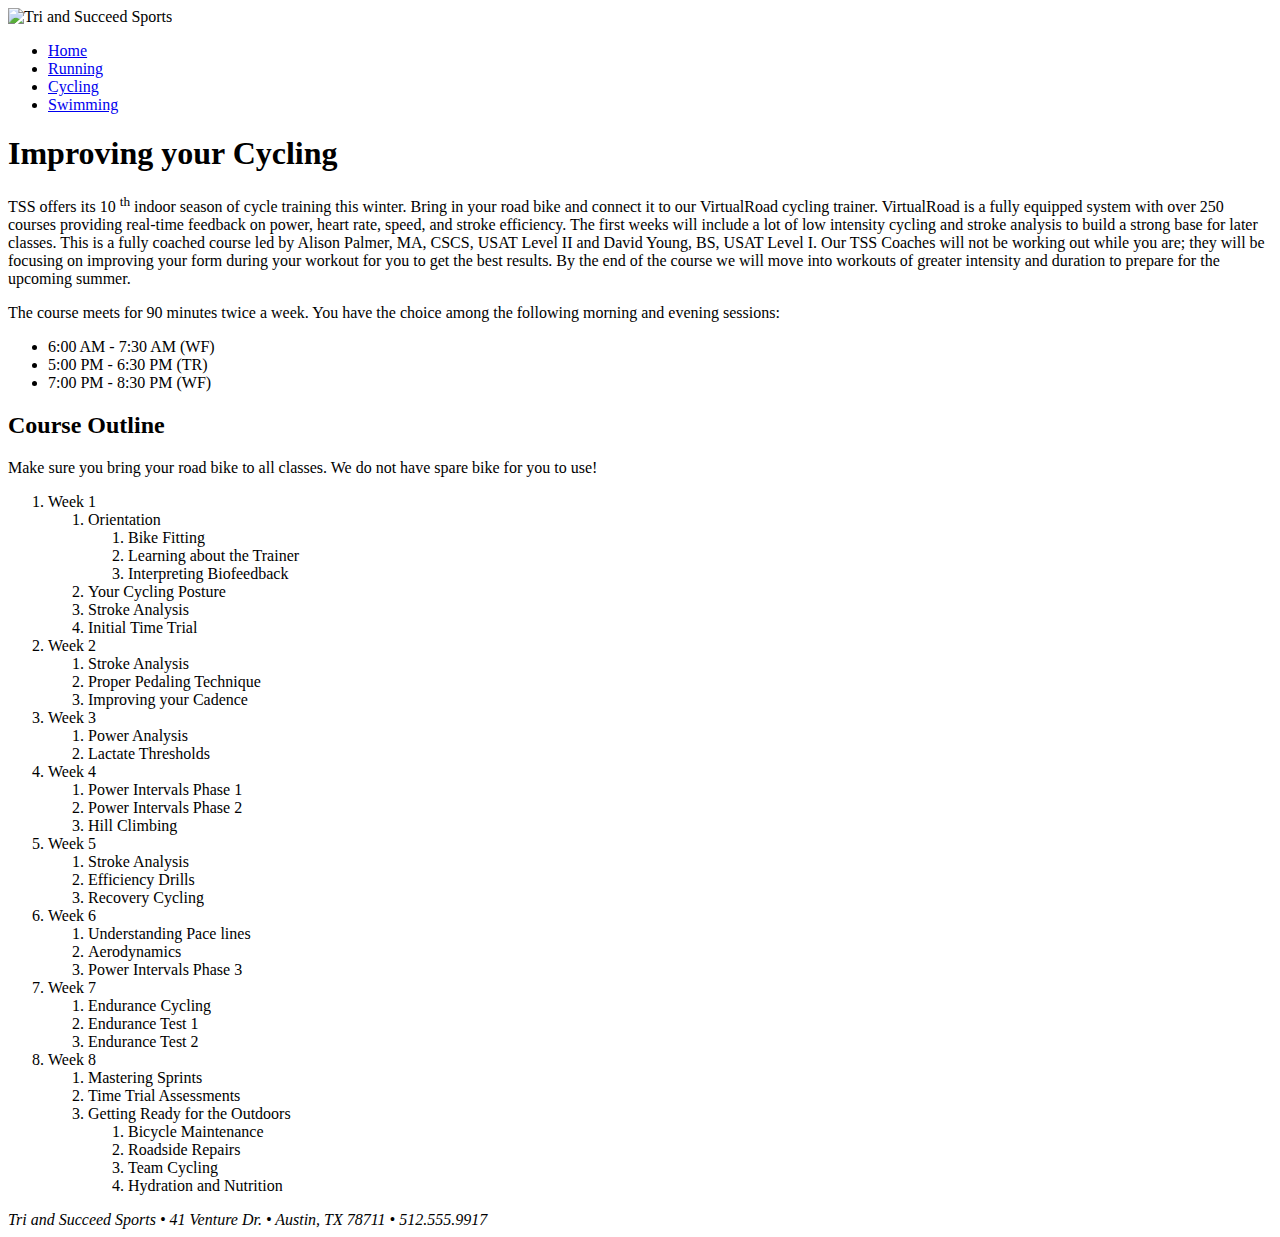
==== tss_bike.html @ 09b46a92 "Changed names" ====
<!DOCTYPE html>
<html>

<head>
    <!--
    New Perspectives on HTML5 and CSS3, 7th Edition
    Tutorial 2
    Tutorial Case
    
    TSS Cycling Class
    Author: Jacob Gordon
    Date: 08/27/18

    Filename: tss_bike.html
   -->
    <meta charset="utf-8" />
    <title>TSS Cycling Class</title>

</head>

<body>
    <header>
        <img src="tss_logo.png" alt="Tri and Succeed Sports" />
    </header>

    <nav>
        <ul>
            <li>
                <a href="tss_home.html">Home</a>
            </li>
            <li>
                <a href="tss_run.html">Running</a>
            </li>
            <li>
                <a href="tss_bike.html">Cycling</a>
            </li>
            <li>
                <a href="tss_swim.html">Swimming</a>
            </li>
        </ul>
    </nav>

    <article class="syllabus">
        <h1>Improving your Cycling</h1>
        <p>TSS offers its 10
            <sup>th</sup> indoor season of cycle training this winter. Bring in your road bike and connect it to our VirtualRoad
            cycling trainer. VirtualRoad is a fully equipped system with over 250 courses providing real-time feedback on
            power, heart rate, speed, and stroke efficiency. The first weeks will include a lot of low intensity cycling
            and stroke analysis to build a strong base for later classes. This is a fully coached course led by Alison Palmer,
            MA, CSCS, USAT Level II and David Young, BS, USAT Level I. Our TSS Coaches will not be working out while you
            are; they will be focusing on improving your form during your workout for you to get the best results. By the
            end of the course we will move into workouts of greater intensity and duration to prepare for the upcoming summer.</p>
        <p>The course meets for 90 minutes twice a week. You have the choice among the following morning and evening sessions:</p>

        <ul>
            <li>6:00 AM - 7:30 AM (WF)</li>
            <li>5:00 PM - 6:30 PM (TR)</li>
            <li>7:00 PM - 8:30 PM (WF)</li>
        </ul>

        <h2>Course Outline</h2>
        <p>Make sure you bring your road bike to all classes. We do not have spare bike for you to use!</p>

        <ol>
            <li>Week 1
                <ol>
                    <li>Orientation
                        <ol>
                            <li>Bike Fitting</li>
                            <li>Learning about the Trainer</li>
                            <li>Interpreting Biofeedback</li>
                        </ol>
                    </li>
                    <li>Your Cycling Posture</li>
                    <li>Stroke Analysis</li>
                    <li>Initial Time Trial</li>
                </ol>
            </li>
            <li>Week 2
                <ol>
                    <li>Stroke Analysis</li>
                    <li>Proper Pedaling Technique</li>
                    <li>Improving your Cadence</li>
                </ol>
            </li>
            <li>Week 3
                <ol>
                    <li>Power Analysis</li>
                    <li>Lactate Thresholds</li>
                </ol>
            </li>
            <li>Week 4
                <ol>
                    <li>Power Intervals Phase 1</li>
                    <li>Power Intervals Phase 2</li>
                    <li>Hill Climbing</li>
                </ol>
            </li>
            <li>Week 5
                <ol>
                    <li>Stroke Analysis</li>
                    <li>Efficiency Drills</li>
                    <li>Recovery Cycling</li>
                </ol>
            </li>
            <li>Week 6
                <ol>
                    <li>Understanding Pace lines</li>
                    <li>Aerodynamics</li>
                    <li>Power Intervals Phase 3</li>
                </ol>
            </li>
            <li>Week 7
                <ol>
                    <li>Endurance Cycling</li>
                    <li>Endurance Test 1</li>
                    <li>Endurance Test 2</li>
                </ol>
            </li>
            <li>Week 8
                <ol>
                    <li>Mastering Sprints</li>
                    <li>Time Trial Assessments</li>
                    <li>Getting Ready for the Outdoors
                        <ol>
                            <li>Bicycle Maintenance</li>
                            <li>Roadside Repairs</li>
                            <li>Team Cycling</li>
                            <li>Hydration and Nutrition</li>
                        </ol>
                    </li>
                </ol>
            </li>
        </ol>

    </article>

    <footer>
        <address>
            Tri and Succeed Sports &#8226; 41 Venture Dr. &#8226; Austin, TX 78711 &#8226; 512.555.9917
        </address>
    </footer>
</body>

</html>
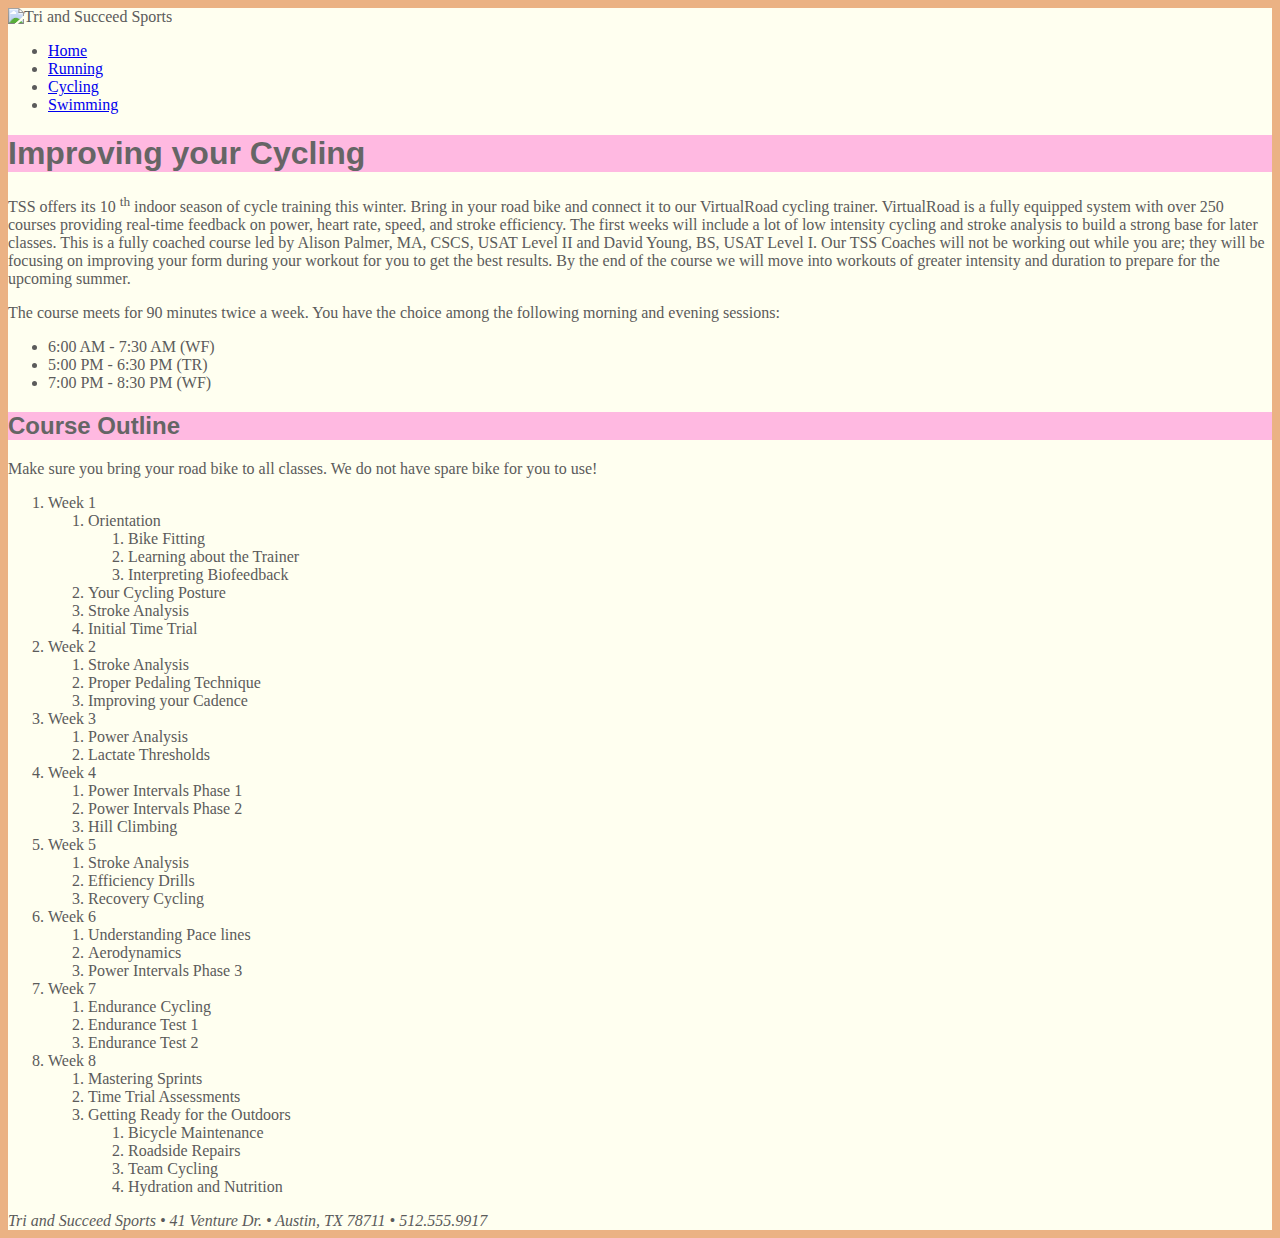
==== commit 4c327f00: "Updated" ====
--- a/tss_bike.html
+++ b/tss_bike.html
@@ -15,6 +15,8 @@
    -->
     <meta charset="utf-8" />
     <title>TSS Cycling Class</title>
+    <link rel="stylesheet" href="tss_layout.css" />
+    <link rel="stylesheet" href="tss_styles.css" />
 
 </head>
 
@@ -26,7 +28,7 @@
     <nav>
         <ul>
             <li>
-                <a href="tss_home.html">Home</a>
+                <a href="index.html">Home</a>
             </li>
             <li>
                 <a href="tss_run.html">Running</a>
@@ -43,14 +45,22 @@
     <article class="syllabus">
         <h1>Improving your Cycling</h1>
         <p>TSS offers its 10
-            <sup>th</sup> indoor season of cycle training this winter. Bring in your road bike and connect it to our VirtualRoad
-            cycling trainer. VirtualRoad is a fully equipped system with over 250 courses providing real-time feedback on
-            power, heart rate, speed, and stroke efficiency. The first weeks will include a lot of low intensity cycling
-            and stroke analysis to build a strong base for later classes. This is a fully coached course led by Alison Palmer,
-            MA, CSCS, USAT Level II and David Young, BS, USAT Level I. Our TSS Coaches will not be working out while you
-            are; they will be focusing on improving your form during your workout for you to get the best results. By the
-            end of the course we will move into workouts of greater intensity and duration to prepare for the upcoming summer.</p>
-        <p>The course meets for 90 minutes twice a week. You have the choice among the following morning and evening sessions:</p>
+            <sup>th</sup> indoor season of cycle training this winter. Bring in your road bike and connect it to our
+            VirtualRoad
+            cycling trainer. VirtualRoad is a fully equipped system with over 250 courses providing real-time feedback
+            on
+            power, heart rate, speed, and stroke efficiency. The first weeks will include a lot of low intensity
+            cycling
+            and stroke analysis to build a strong base for later classes. This is a fully coached course led by Alison
+            Palmer,
+            MA, CSCS, USAT Level II and David Young, BS, USAT Level I. Our TSS Coaches will not be working out while
+            you
+            are; they will be focusing on improving your form during your workout for you to get the best results. By
+            the
+            end of the course we will move into workouts of greater intensity and duration to prepare for the upcoming
+            summer.</p>
+        <p>The course meets for 90 minutes twice a week. You have the choice among the following morning and evening
+            sessions:</p>
 
         <ul>
             <li>6:00 AM - 7:30 AM (WF)</li>
--- a/tss_styles.css
+++ b/tss_styles.css
@@ -0,0 +1,144 @@
+@charset "utf-8";
+
+@font-face {
+    font-family: Quicksand;
+    src: url('Quicksand-Regular.woff') format('woff');
+    url('Quicksand-Regular.tff') format('truetype');
+}
+
+/*
+   New Perspectives on HTML5 and CSS3, 7th Edition
+   Tutorial 2
+   Tutorial Case
+   
+   TSS Typographic Style Sheet
+   Author: 
+   Date:   
+   
+   Filename: tss_styles.css
+
+*/
+/* HTML and Body Styles */
+html {
+    background-color: hsl(27, 72%, 72%);
+}
+
+body {
+    color: rgb(91, 91, 91);
+    background-color: ivory;
+    /* font-family: 'Roboto', sans-serif;  */
+}
+
+/* Heading Styles */
+h1,
+h2 {
+    font-family: Quicksand, Verdana, Geneva, sans-serif;
+}
+
+article#about_tss h1 {
+    color: white;
+    background-color: rgb(222, 128, 60);
+}
+
+article#about_tss h2 {
+    color: white;
+    background-color: rgb(235, 177, 131);
+}
+
+article.syllabus h1,
+article.syllabus h2 {
+    background-color: rgb(255, 185, 225);
+    color: rgb(101, 101, 101);
+}
+
+/* Aside and Blockquote Styles */
+aside blockquote {
+    color: rgb(232, 165, 116)
+}
+
+/* Navigation Styles */
+/* List Styles */
+/* Footer Styles */
+/*
+Notice for the Quicksand-Regular Font
+------------------------------------------------------------------------------
+SIL Open Font License v1.10
+
+This license can also be found at this permalink: http://www.fontsquirrel.com/license/quicksand
+
+Copyright (c) 2011, Andrew Paglinawan (http://www.andrewpaglinawan.com andrew.paglinawan@gmail.com), 
+with Reserved Font Name “Quicksand”.
+
+This Font Software is licensed under the SIL Open Font License, Version 1.1.
+This license is copied below, and is also available with a FAQ at: http://scripts.sil.org/OFL
+
+—————————————————————————————-
+SIL OPEN FONT LICENSE Version 1.1 - 26 February 2007
+—————————————————————————————-
+
+PREAMBLE
+The goals of the Open Font License (OFL) are to stimulate worldwide development of collaborative 
+font projects, to support the font creation efforts of academic and linguistic communities, and 
+to provide a free and open framework in which fonts may be shared and improved in 
+partnership with others.
+
+The OFL allows the licensed fonts to be used, studied, modified and redistributed freely as 
+long as they are not sold by themselves. The fonts, including any derivative works, can 
+be bundled, embedded, redistributed and/or sold with any software provided that any reserved 
+names are not used by derivative works. The fonts and derivatives, however, cannot be released under 
+any other type of license. The requirement for fonts to remain under this license does not apply 
+to any document created using the fonts or their derivatives.
+
+DEFINITIONS
+“Font Software” refers to the set of files released by the Copyright Holder(s) under this 
+license and clearly marked as such. This may include source files, build scripts and documentation.
+
+“Reserved Font Name” refers to any names specified as such after the copyright statement(s).
+
+“Original Version” refers to the collection of Font Software components as distributed by 
+the Copyright Holder(s).
+
+“Modified Version” refers to any derivative made by adding to, deleting, or substituting—in 
+part or in whole—any of the components of the Original Version, by changing formats or by 
+porting the Font Software to a new environment.
+
+“Author” refers to any designer, engineer, programmer, technical writer or other person 
+who contributed to the Font Software.
+
+PERMISSION & CONDITIONS
+Permission is hereby granted, free of charge, to any person obtaining a copy of the Font Software, 
+to use, study, copy, merge, embed, modify, redistribute, and sell modified and unmodified copies of 
+the Font Software, subject to the following conditions:
+
+1) Neither the Font Software nor any of its individual components, in Original or Modified 
+Versions, may be sold by itself.
+
+2) Original or Modified Versions of the Font Software may be bundled, redistributed and/or 
+sold with any software, provided that each copy contains the above copyright notice and this 
+license. These can be included either as stand-alone text files, human-readable headers or in 
+the appropriate machine-readable metadata fields within text or binary files as long as those 
+fields can be easily viewed by the user.
+
+3) No Modified Version of the Font Software may use the Reserved Font Name(s) unless explicit 
+written permission is granted by the corresponding Copyright Holder. This restriction only applies 
+to the primary font name as presented to the users.
+
+4) The name(s) of the Copyright Holder(s) or the Author(s) of the Font Software shall not be used 
+to promote, endorse or advertise any Modified Version, except to acknowledge the contribution(s) 
+of the Copyright Holder(s) and the Author(s) or with their explicit written permission.
+
+5) The Font Software, modified or unmodified, in part or in whole, must be distributed entirely 
+under this license, and must not be distributed under any other license. The requirement for fonts 
+to remain under this license does not apply to any document created using the Font Software.
+
+TERMINATION
+This license becomes null and void if any of the above conditions are not met.
+
+DISCLAIMER
+THE FONT SOFTWARE IS PROVIDED “AS IS”, WITHOUT WARRANTY OF ANY KIND, EXPRESS OR IMPLIED, 
+INCLUDING BUT NOT LIMITED TO ANY WARRANTIES OF MERCHANTABILITY, FITNESS FOR A PARTICULAR PURPOSE 
+AND NONINFRINGEMENT OF COPYRIGHT, PATENT, TRADEMARK, OR OTHER RIGHT. IN NO EVENT SHALL THE COPYRIGHT 
+HOLDER BE LIABLE FOR ANY CLAIM, DAMAGES OR OTHER LIABILITY, INCLUDING ANY GENERAL, SPECIAL, INDIRECT, 
+INCIDENTAL, OR CONSEQUENTIAL DAMAGES, WHETHER IN AN ACTION OF CONTRACT, TORT OR OTHERWISE, ARISING 
+FROM, OUT OF THE USE OR INABILITY TO USE THE FONT SOFTWARE OR FROM OTHER DEALINGS IN THE FONT SOFTWARE.
+*/